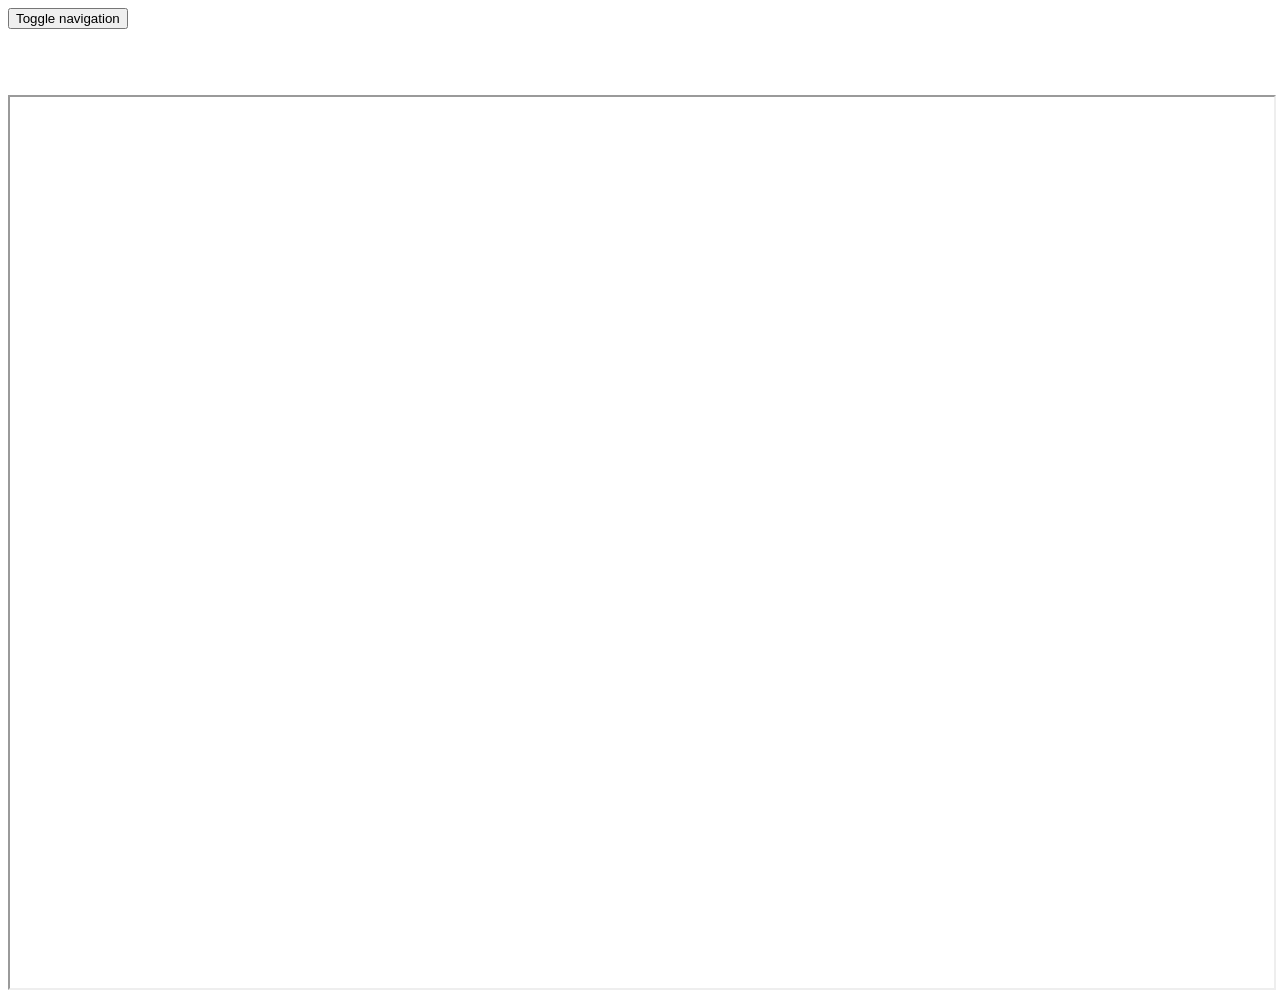
==== openwifi/static/index.html @ 8cddbefb "mainpage becomes index html" ====
<!DOCTYPE html>
<html style="height:100%!important;">
  <head>
  <title>OpenWifi Mainpage</title>
    <meta name="viewport" content="width=device-width, initial-scale=1.0">
    <!-- Bootstrap -->
    <link href="css/bootstrap.min.css" rel="stylesheet" media="screen">
    <link href="css/base_layout.css}" rel="stylesheet">
    <!-- JavaScript plugins (requires jQuery) -->
    <script src="js/jquery.js"></script>
    <!-- Include all compiled plugins (below), or include individual files as needed -->
    <script src="js/bootstrap.min.js"></script>
    <script type="text/javascript">
	$(function() {$.getJSON("sites.json", function(json)
			{
			 for(sitename in json)
			 {
				 $("#navList").append("<li><a href='"+json[sitename]+"' target='mainframe'>"+sitename+"</a></li>");
			 }
			}
			);
	});
    </script>
  </head>
  <body style="height:100%!important;">


    <nav class="navbar navbar-inverse navbar-fixed-top">
      <div class="container-fluid">
       <div class="navbar-header">
        <button type="button" class="navbar-toggle collapsed" data-toggle="collapse" data-target="#mynav-collapse">
	  <span class="sr-only">Toggle navigation</span>
          <span class="icon-bar"></span>
          <span class="icon-bar"></span>
          <span class="icon-bar"></span>
        </button>
	</div>
</div>

        <div class="collapse navbar-collapse" id="mynav-collapse">
          <ul class="nav navbar-nav" id="navList">
          </ul>
        </div><!--/.nav-collapse -->
    </nav>
    <div class="container-fluid" style="height:100%!important;padding-top:50px;">
      <div class="row" style="height:99%;">
	      <iframe name="mainframe" width="100%" height="100%">
	      </iframe>
      </div>
    </div>
  </body>
</html>
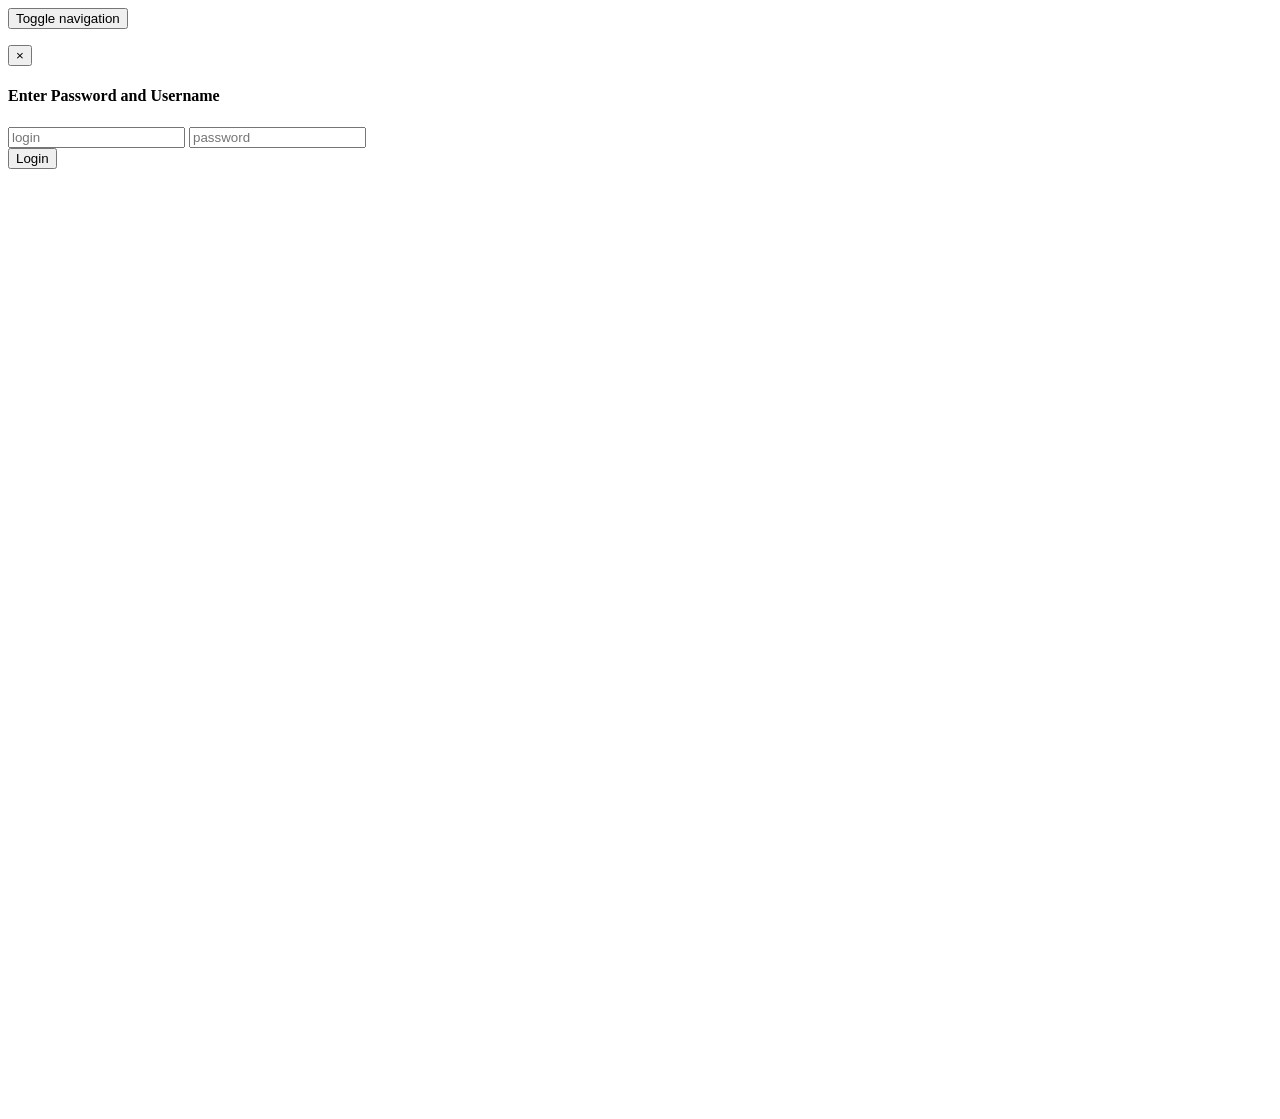
==== commit 52972a3b: "autologin works for index.html" ====
--- a/openwifi/static/index.html
+++ b/openwifi/static/index.html
@@ -11,15 +11,91 @@
     <!-- Include all compiled plugins (below), or include individual files as needed -->
     <script src="js/bootstrap.min.js"></script>
     <script type="text/javascript">
+    	<!-- Siteconfig has format: {sitename:['siteurl', 'login match string', 'password match string', 'button match string']} -->
+	var siteconfig;
+	var curSite;
+	var login="";
+	var password="";
+	var iframe;
+	var verifyLogin=false;
 	$(function() {$.getJSON("sites.json", function(json)
 			{
+			siteconfig = json;
 			 for(sitename in json)
 			 {
-				 $("#navList").append("<li><a href='"+json[sitename]+"' target='mainframe'>"+sitename+"</a></li>");
+				 $("#navList").append("<li><a href='#' onclick='openSite(\""+sitename+"\");'>"+sitename+"</a></li>");
 			 }
 			}
 			);
+		iframe = $("iframe[name=mainframe]");
+		iframe.load(tryToLogin);
 	});
+
+		
+	function submitLogin()
+	{
+		login=$('#masterlogin').val();
+		password=$('#masterpw').val();
+		verifyLogin=true;
+		iframe.contents().find(siteconfig[cursite][1]).val(login);
+		iframe.contents().find(siteconfig[cursite][2]).val(password);
+		iframe.contents().find(siteconfig[cursite][3]).click();
+		$('#myModal').modal('hide');
+	}
+
+	function verifyLogin()
+	{
+	}
+
+	function tryToLogin()
+	{
+		if(verifyLogin)
+		{
+			console.log("verifyLogin");
+			if(iframe.contents().find(siteconfig[cursite][1]).length)
+			{
+				console.log("wrong credentials");
+				login='';
+				password='';
+				$('#myModalLabel').text("Wrong Crendetials! Please reenter Password and Username");
+				$('#myModal').modal('show');
+			}
+			else
+			{
+				verifyLogin=false;
+			}
+		}
+		else
+		{
+			console.log("tryToLogin");
+			if(iframe.contents().find(siteconfig[cursite][1]).length)
+			{
+				console.log('not logged in');
+				if(login==="")
+				{
+					console.log("login is emptystring "+login);
+					$('#myModal').modal('show');
+				}
+				else
+				{
+					iframe.contents().find(siteconfig[cursite][1]).val(login);
+					iframe.contents().find(siteconfig[cursite][2]).val(password);
+					iframe.contents().find(siteconfig[cursite][3]).click();
+				}
+			}
+			else
+			{
+				console.log('logged in');
+			}
+		}
+	}
+
+	function openSite(sitename)
+	{
+		cursite=sitename;
+		var setURL='http://'+window.location.hostname+siteconfig[sitename][0];
+		iframe.attr('src',setURL);
+	}
     </script>
   </head>
   <body style="height:100%!important;">
@@ -42,9 +118,29 @@
           </ul>
         </div><!--/.nav-collapse -->
     </nav>
+    <!-- Modal for entering login/password -->
+
+    <div class="modal fade" id="myModal" tabindex="-1" role="dialog" aria-labelledby="myModalLabel">
+    <div class="modal-dialog" role="document">
+     <div class="modal-content">
+       <div class="modal-header">
+         <button type="button" class="close" data-dismiss="modal" aria-label="Close"><span aria-hidden="true">&times;</span></button>
+         <h4 class="modal-title" id="myModalLabel">Enter Password and Username</h4>
+       </div>
+       <div class="modal-body">
+	 <input id='masterlogin' type='text' class="form-control" placeholder="login">
+	 <input id='masterpw' type='password' class="form-control" placeholder="password">
+       </div>
+       <div class="modal-footer">
+         <button type="button" class="btn btn-primary" onclick="submitLogin();">Login</button>
+       </div>
+     </div>
+   </div>
+  </div>
+
     <div class="container-fluid" style="height:100%!important;padding-top:50px;">
-      <div class="row" style="height:99%;">
-	      <iframe name="mainframe" width="100%" height="100%">
+      <div class="row" style="height:99.5%;">
+	      <iframe id="myframe" style="border:0;" name="mainframe" width="100%" height="100%">
 	      </iframe>
       </div>
     </div>
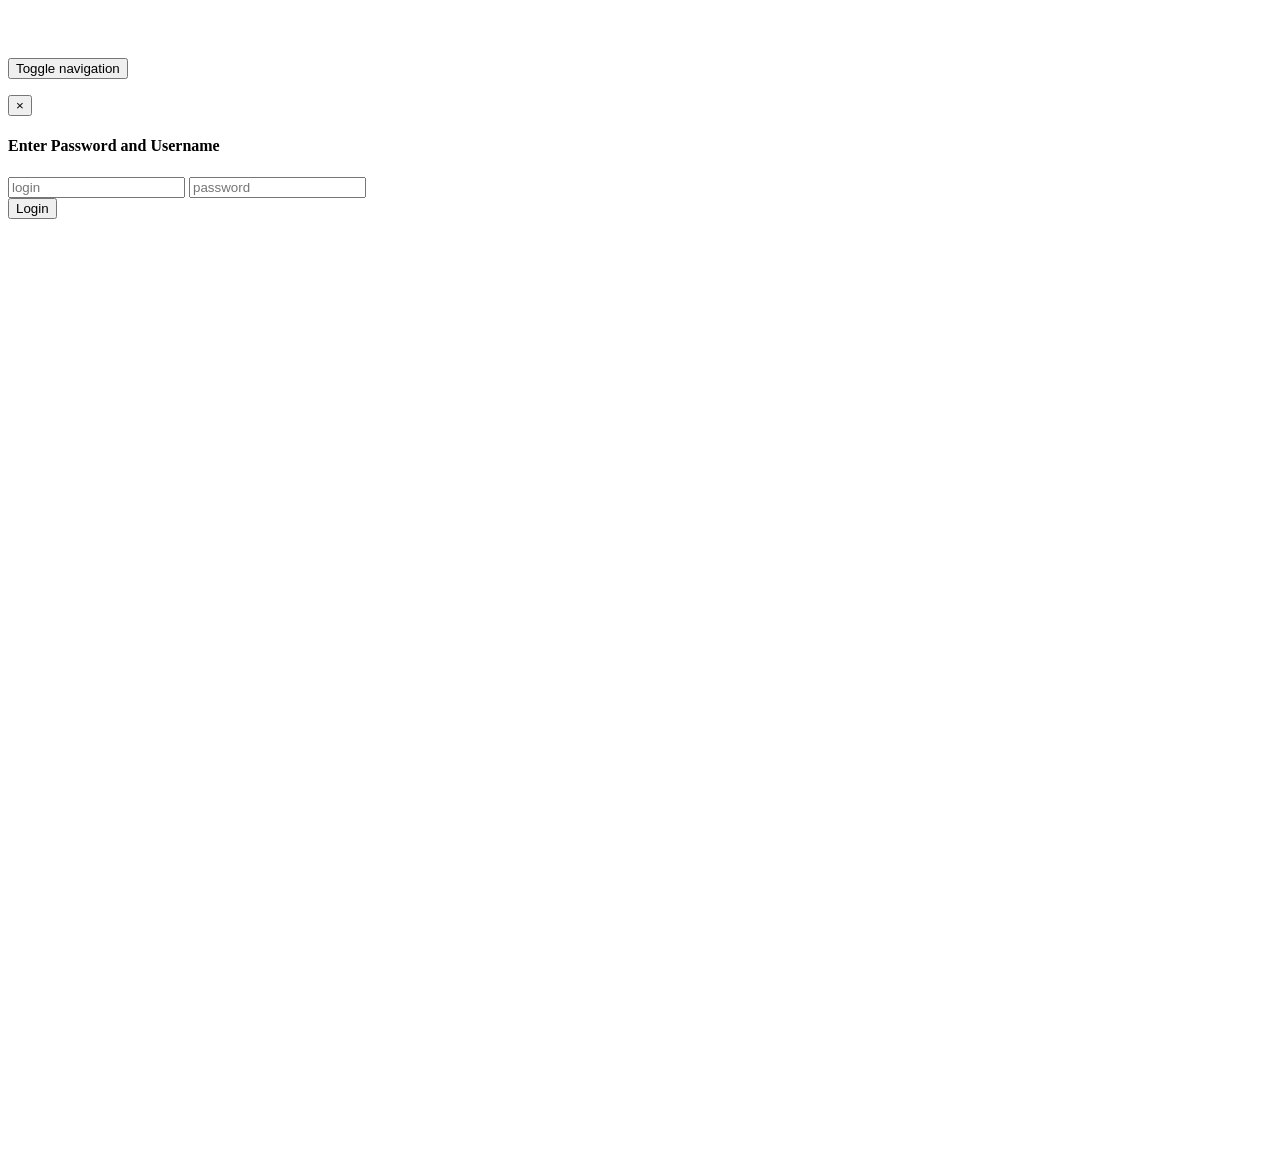
==== commit 1b1b35e5: "fix typo" ====
--- a/openwifi/static/index.html
+++ b/openwifi/static/index.html
@@ -5,7 +5,7 @@
     <meta name="viewport" content="width=device-width, initial-scale=1.0">
     <!-- Bootstrap -->
     <link href="css/bootstrap.min.css" rel="stylesheet" media="screen">
-    <link href="css/base_layout.css}" rel="stylesheet">
+    <link href="css/base_layout.css" rel="stylesheet">
     <!-- JavaScript plugins (requires jQuery) -->
     <script src="js/jquery.js"></script>
     <!-- Include all compiled plugins (below), or include individual files as needed -->
--- a/openwifi/static/css/base_layout.css
+++ b/openwifi/static/css/base_layout.css
@@ -0,0 +1,12 @@
+body {
+  padding-top: 50px;
+}
+
+.openwifi {
+}
+
+.openwifi.form-inline select,
+.openwifi.form-inline input[type="text"],
+.openwifi.form-inline input[type="password"] {
+    width: 180px;
+}
